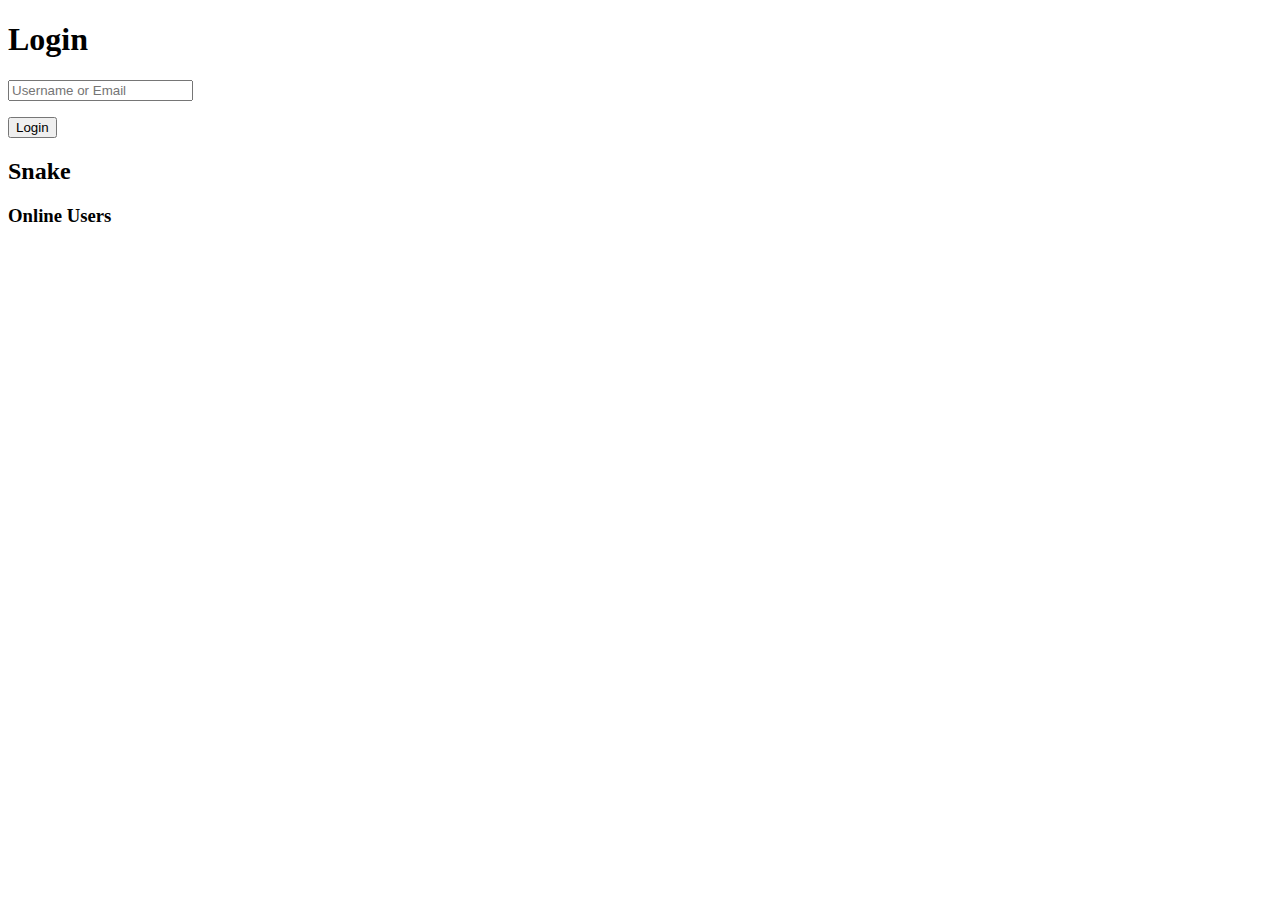
==== index.html @ 8f89ea29 "faltan punts en BD y users logeados" ====
<!DOCTYPE html>
<html lang="ca">
<head>
    <meta charset="utf-8" />
    <title>DAW2</title>
    <meta name="author" content="sergi.grau@fje.edu" />
    <script src="https://cdn.socket.io/socket.io-1.4.5.js"></script>
    <script src="https://code.jquery.com/jquery-2.2.2.js" integrity="sha256-4/zUCqiq0kqxhZIyp4G0Gk+AOtCJsY1TA00k5ClsZYE=" crossorigin="anonymous"></script>
    <script src="/script.js"></script>
    <link href="style.css" rel="stylesheet" type="text/css"/>
    <link rel="stylesheet" href="https://maxcdn.bootstrapcdn.com/font-awesome/4.6.0/css/font-awesome.min.css">



</head>

<body>
    <section id="formulari" class="container">
        <div class="login">
            <h1>Login</h1>
            <form>
                <p>
                    <input type="text" name="login" id="user" value="" placeholder="Username or Email">
                </p>
                <p class="submit">
                    <input type="submit" name="commit" value="Login">
                </p>
            </form>
        </div>

    </section>


    <section id="snake" class="container">
        <h2>Snake</h2>

    </section>
    <section id="ou" class="container">
        <h3>Online Users</h3>
        <ul id="ousers"></ul>
    </section>
</body>
</html>
---- style.css ----
table{
    width:500px;
    height:500px;
    background-color: grey;
}
table td{
    padding:1px;
    margin:1px;
}
td {
    background-color: black;
    width: 4%;
    height: 4%;
}

#2 #2 {
    background-color: green;
}

i {
    color: red;
    margin-left: 5px;
}
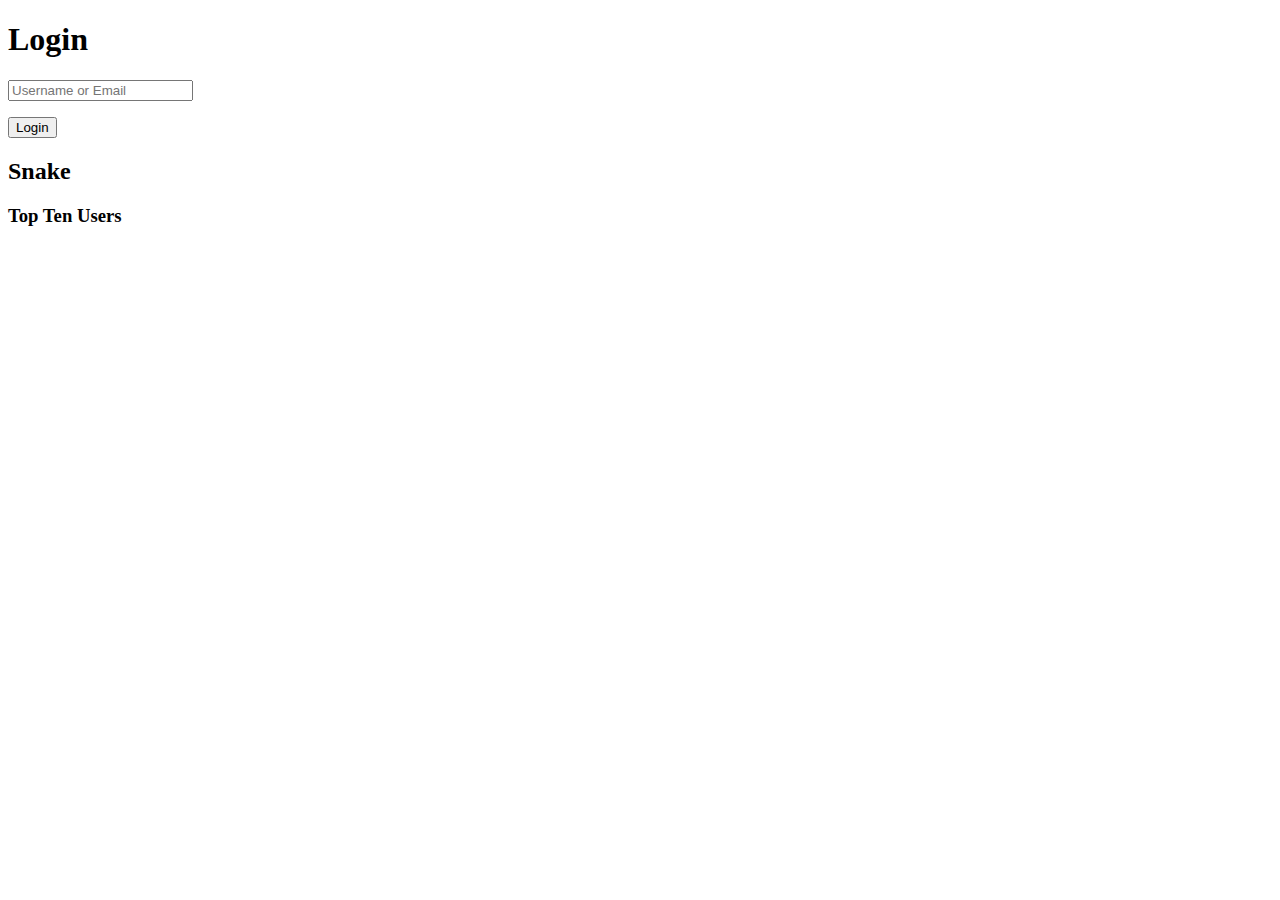
==== commit 4bab4fc2: "v1.0" ====
--- a/index.html
+++ b/index.html
@@ -36,7 +36,7 @@
 
     </section>
     <section id="ou" class="container">
-        <h3>Online Users</h3>
+        <h3>Top Ten Users</h3>
         <ul id="ousers"></ul>
     </section>
 </body>
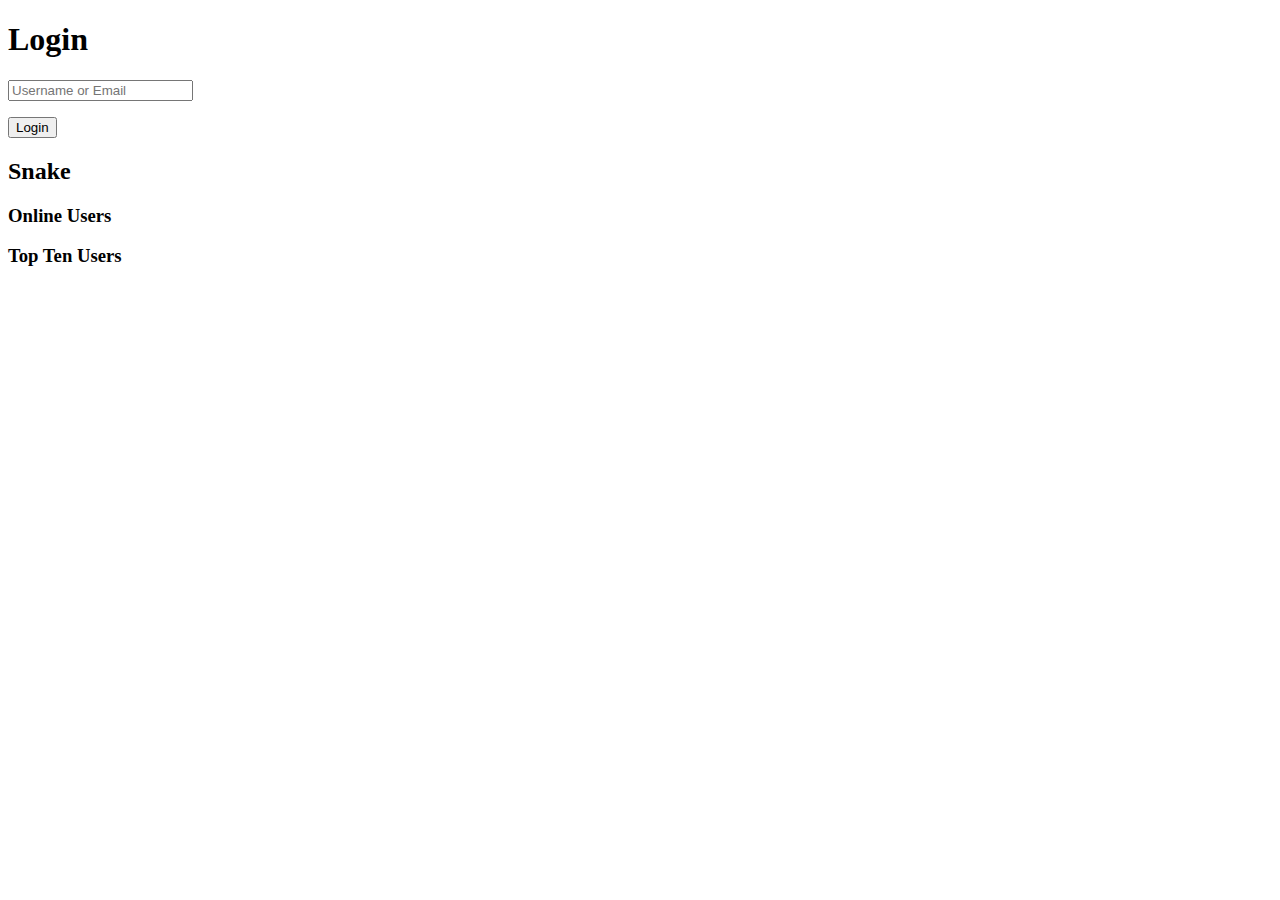
==== commit faf0d4db: "punt" ====
--- a/index.html
+++ b/index.html
@@ -35,6 +35,10 @@
         <h2>Snake</h2>
 
     </section>
+    <section id="on" class="container">
+        <h3>Online Users</h3>
+        <ul id="onusers"></ul>
+    </section>
     <section id="ou" class="container">
         <h3>Top Ten Users</h3>
         <ul id="ousers"></ul>
--- a/style.css
+++ b/style.css
@@ -9,8 +9,8 @@
 }
 td {
     background-color: black;
-    width: 4%;
-    height: 4%;
+    width: 5%;
+    height: 5%;
 }
 
 #2 #2 {
@@ -21,3 +21,7 @@
     color: red;
     margin-left: 5px;
 }
+
+#onusers {
+    font-weight: bold;
+}
